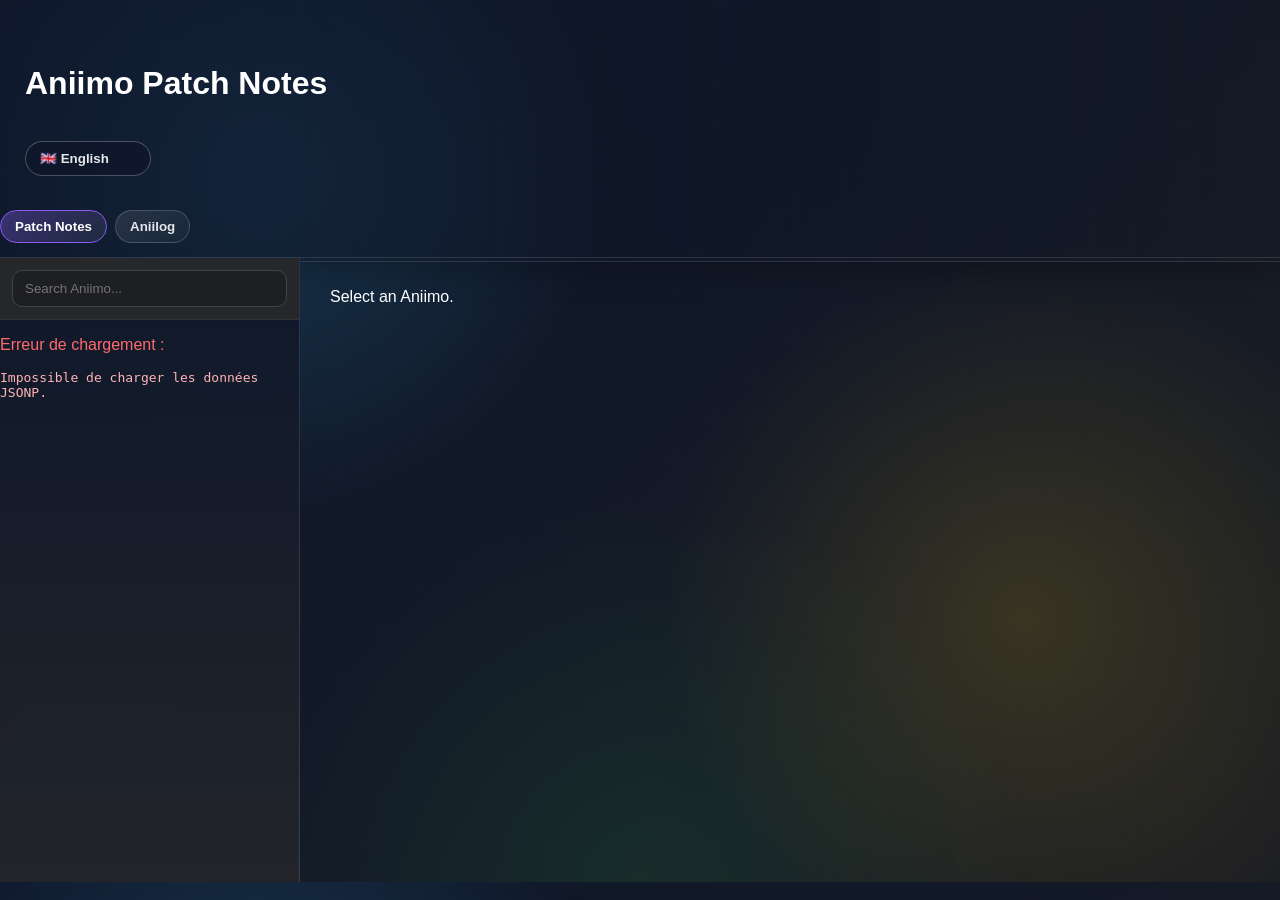
==== index.html @ 2355d452 "Update index.html" ====
<!DOCTYPE html>
<html lang="fr">

<head>
  <meta charset="UTF-8">
  <meta name="viewport" content="width=device-width, initial-scale=1.0">

  <title>[FANMADE] Aniimo Patch Notes</title>

  <link rel="stylesheet" href="style.css">
</head>

<body>

<div class="topbar">

<h1 id="pageTitle">Aniimo Patch Notes</h1>

  <select id="languageSelect">
    <option value="en">🇬🇧 English</option>
    <option value="fr">🇫🇷 Français</option>
  </select>

</div>
<div class="viewSwitch">
<button id="patchViewButton" class="active" onclick="switchView('patch')">
    Patch Notes
</button>

<button id="aniilogViewButton" onclick="switchView('aniilog')">
    Aniilog
</button>
</div>
<main>

    <aside id="sidebar">

    <div class="searchBox">
        <input id="searchInput" type="text" placeholder="Search Aniimo...">
    </div>

    <div id="aniimoList">
        Loading...
    </div>

</aside>

<section id="content">
    <span id="defaultMessage">Select an Aniimo.</span>
</section>

</main>
<div id="aniilogModal" class="aniilogModal hidden">

    <div class="aniilogOverlay"></div>

    <div class="aniilogModalContent">
    </div>

</div>
<script src="typeIcons.js?v=2"></script>
<script src="roleIcons.js?v=2"></script>
<script src="lang.js?v=2"></script>
<script src="script.js?v=2"></script>

</body>
</html>
---- style.css ----
*{
    box-sizing:border-box;
}

body{
    margin:0;
    color:white;
    font-family:Arial, sans-serif;

    background:
        radial-gradient(circle at 20% 20%, rgba(56,189,248,.18), transparent 28%),
        radial-gradient(circle at 80% 70%, rgba(250,204,21,.14), transparent 30%),
        radial-gradient(circle at 50% 100%, rgba(34,197,94,.10), transparent 35%),
        linear-gradient(135deg, #0f172a, #111827 45%, #1e1f22);
}

body::before{
    content:"";
    position:fixed;
    inset:0;
    pointer-events:none;
    opacity:.22;
    background-image:
        linear-gradient(rgba(255,255,255,.035) 1px, transparent 1px),
        linear-gradient(90deg, rgba(255,255,255,.035) 1px, transparent 1px);
    background-size:42px 42px;
}

main{
    display:flex;
    height:calc(100vh - 276px);
}

#sidebar{
    width:300px;
    overflow-y:auto;
    border-right:1px solid rgba(255,255,255,.12);
    background:linear-gradient(180deg, rgba(15,23,42,.92), rgba(37,39,43,.86));
    backdrop-filter:blur(10px);
}

#content{

    flex:1;
    padding:30px;
    overflow-y:auto;
    overflow-x:visible;
}

.aniimoButton{
    padding:15px;
    cursor:pointer;
    border-bottom:1px solid #333;
    transition:.2s;
}

.aniimoButton:hover{
    background:#3b82f6;
}

.aniimoButton.active{
    background:#3b82f6;
    border-left:4px solid #facc15;
    font-weight:bold;
}

.searchBox{
    padding:12px;
    border-bottom:1px solid #333;
    background:#25272b;
    position:sticky;
    top:0;
    z-index:2;
}

#searchInput{
    width:100%;
    padding:10px 12px;
    border-radius:10px;
    border:1px solid #444;
    background:#1e1f22;
    color:white;
    outline:none;
}

#searchInput:focus{
    border-color:#3b82f6;
}

.aniimoCard{
      overflow:visible;
    width:100%;
    max-width:1500px;
    animation:slideFadeIn .22s ease both;
    --accent:#3b82f6;
      position:relative;

}

.infoCard{
    overflow:hidden;
}

.infoCard > .patchCard,
.infoCard > .infoCardItem{
    width:100%;
}

.entityGrid{
    display:grid;
    grid-template-columns:repeat(auto-fit, minmax(360px, 520px));
    gap:18px;
    align-items:start;
}

.entityGrid .patchCard,
.entityGrid .infoCardItem{
    width:100%;
    margin-top:0;
}

@media (max-width:760px){
    .entityGrid{
        grid-template-columns:1fr;
    }
}

@media (max-width:700px){
    .infoCard:has(.patchCard){
        grid-template-columns:1fr;
    }

    .heroCard{
        flex-direction:column;
    }

    .loadoutDetails{
        width:100%;
    }
}

@keyframes slideFadeIn{
    from{
        opacity:0;
        transform:translateX(18px);
    }

    to{
        opacity:1;
        transform:translateX(0);
    }
}

/* Couleurs d’accent selon le type principal */
.accent-fire{ --accent:#ff7849; }
.accent-water{ --accent:#57a9ff; }
.accent-grass{ --accent:#66d67b; }
.accent-ice{ --accent:#8de9ff; }
.accent-light{ --accent:#ffd93d; }
.accent-dark{ --accent:#a96cff; }
.accent-lightning{ --accent:#ffe680; }
.accent-wind{ --accent:#7fffd4; }
.accent-earth{ --accent:#c9b27b; }
.accent-ground{ --accent:#c9b27b; }

.heroCard{
    position:relative;
    z-index:10;
    overflow:visible;
    display:flex;
    gap:25px;
    border:1px solid var(--accent);
    border-radius:18px;
    padding:25px;
    margin-bottom:20px;
    transition:.25s;
    align-items:stretch;
    justify-content:space-between;

    background:
        linear-gradient(
            135deg,
            color-mix(in srgb, var(--accent) 10%, transparent),
            transparent 45%
        ),
        #2d2f34;

    box-shadow:0 0 22px color-mix(in srgb, var(--accent) 20%, transparent);
}
.heroCard h2{
    font-family:"Outfit", sans-serif;
    font-size:42px;
    font-weight:700;
    margin:0;
    letter-spacing:-0.5px;
}
.portraitPlaceholder{
    width:200px;
    height:200px;
    border-radius:18px;
    background:#1e1f22;
    border:1px dashed #666;
    display:flex;
    align-items:center;
    justify-content:center;
    color:#aaa;
}

.portraitBox{
    width:150px;
    height:150px;
    border-radius:18px;
    background:#1e1f22;
    border:1px solid #444;
    display:flex;
    align-items:center;
    justify-content:center;
    overflow:hidden;
    flex-shrink:0;
}

.portraitBox img{
    width:100%;
    height:100%;
    object-fit:contain;
    object-position:center;
    display:block;
    padding:8px;
}

.subtitle{
    color:#aaa;
}

.infoCard{
    position:relative;
    z-index:1;
    background:#25272b;
    border:1px solid #3a3d44;
    border-radius:16px;
    padding:20px;
    margin-bottom:18px;
}

.infoCard h3{
    font-family:"Outfit", sans-serif;
    color:white;
    padding-left:18px;
    position:relative;
    font-size:26px;
    font-weight:600;
    letter-spacing:.4px;
    text-shadow:0 0 10px color-mix(in srgb, var(--accent) 45%, transparent);
}

.infoCard h3::before{
    content:"";
    position:absolute;
    left:0;
    top:50%;
    transform:translateY(-50%);
    width:4px;
    height:22px;
    border-radius:999px;
    background:var(--accent);
    box-shadow:0 0 10px var(--accent);
}

.statsGrid{
    display:grid;
    grid-template-columns:repeat(auto-fit, minmax(130px, 1fr));
    gap:12px;
}

.statBox{
    position:relative;
    background:#1e1f22;
    border:1px solid #3a3d44;
    border-radius:12px;
    padding:14px;

    display:flex;
    flex-direction:column;
    align-items:center;
    text-align:center;
}

.statBox.buff{
    border-color:#4ade80;
}

.statBox.nerf{
    border-color:#f87171;
}

.statLabel{
    display:block;
    color:#aaa;
    font-size:12px;
    margin-bottom:6px;
}

.statValue{
    font-weight:bold;
}

.statBadge{
    position:absolute;
    top:10px;
    right:10px;
    font-size:12px;
    padding:3px 7px;
    border-radius:999px;
    background:#2b2d31;
    color:white;
}

.statBox.buff .statBadge{
    color:#4ade80;
}

.statBox.nerf .statBadge{
    color:#f87171;
}

.statCompare{
    display:flex;
    flex-direction:row;
    align-items:center;
    justify-content:center;
    gap:8px;
    font-weight:bold;
}

.oldValue{
    color:#60a5fa;
}

.statArrow{
    color:#aaa;
    font-size:14px;
}

.newValue{
    color:#fb923c;
}

.singleStatValue{
    display:block;
    font-weight:bold;
    margin-top:6px;
}

.textBlock{
    background:#1e1f22;
    border:1px solid #333;
    border-radius:12px;
    padding:14px;
    margin-top:12px;
}

.textBlock h4{
    margin:0 0 8px 0;
    color:#9cc7ff;
}

.textBlock p{
    margin:0;
    line-height:1.4;
    white-space:pre-line;
}

.oldBlock{
    border-left:4px solid #64748b;
    opacity:.82;
}

.oldBlock h4{
    color:#94a3b8;
}

.newBlock{
    border:2px solid #facc15;
    background:linear-gradient(
        90deg,
        rgba(250,204,21,.12),
        #1e1f22
    );
    box-shadow:0 0 18px rgba(250,204,21,.08);
}

.newBlock h4{
    color:#facc15;
}

.summaryGrid{
    display:flex;
    flex-wrap:wrap;
    gap:10px;
}

.summaryItem{
    background:#1e1f22;
    border:1px solid #3a3d44;
    border-radius:999px;
    padding:8px 12px;
    font-weight:bold;
}

.summaryItem.buff{
    border-color:#22c55e;
    color:#86efac;
}

.summaryItem.nerf{
    border-color:#ef4444;
    color:#fca5a5;
}

.summaryItem.new{
    border-color:#facc15;
    color:#fde047;
}

.summaryItem.role{
    border-color:#3b82f6;
    color:#93c5fd;
}

.summaryItem.type{
    border-color:#a855f7;
    color:#d8b4fe;
}

.summaryItem.form{
    border-color:#fb923c;
    color:#fdba74;
}

.summaryItem.prismana{
    border-color:#06b6d4;
    color:#67e8f9;
}

.summaryItem.spell{
    border-color:#38bdf8;
    color:#7dd3fc;
}

.summaryItem.ultimate{
    border-color:#f97316;
    color:#fdba74;
}

.typeBadges,
.roleBadges{
    display:inline-flex;
    gap:6px;
    margin-left:8px;
    vertical-align:middle;
}

.typeBadge,
.roleBadge{
    display:inline-flex;
    align-items:center;
    gap:5px;
    font-size:13px;
    padding:4px 9px;
    border-radius:999px;
    background:#1e1f22;
    border:1px solid #666;
    color:#ddd;
    transition:.2s;
}

.typeBadge:hover,
.roleBadge:hover{
    transform:translateY(-2px);
    box-shadow:0 0 10px rgba(255,255,255,.2);
}

.typeBadge img,
.roleBadge img{
    width:18px;
    height:18px;
    object-fit:contain;
}

.type-fire{
    border-color:#ef4444;
    color:#fca5a5;
}

.type-water{
    border-color:#38bdf8;
    color:#7dd3fc;
}

.type-grass{
    border-color:#22c55e;
    color:#86efac;
}

.type-ice{
    border-color:#67e8f9;
    color:#a5f3fc;
}

.type-light{
        border-color:#f59e0b;
    color:#fcd34d;
}

.type-dark{
    border-color:#a855f7;
    color:#d8b4fe;
}

.type-lightning{
    border-color:#facc15;
    color:#fde047;
}

.type-wind{
    border-color:#2dd4bf;
    color:#99f6e4;
}

.type-earth{
    border-color:#c9b27b;
    color:#fde68a;
}

.role-dps{
    border-color:#ef4444;
    color:#fca5a5;
}

.role-break{
    border-color:#38bdf8;
    color:#7dd3fc;
}

.role-support{
    border-color:#22c55e;
    color:#86efac;
}

.role-heal{
    border-color:#a855f7;
    color:#d8b4fe;
}

.role-regen{
    border-color:#a855f7;
    color:#d8b4fe;
}
.patchChanges{
    display:grid;
    grid-template-columns:repeat(auto-fit, minmax(180px, 1fr));
    gap:12px;
    margin-top:12px;
}

.changeCard{
    background:rgba(255,255,255,.04);
    border:1px solid rgba(255,255,255,.1);
    border-radius:12px;
    padding:12px;
}

.changeLabel{
    font-size:.8rem;
    opacity:.75;
    margin-bottom:8px;
}

.changeValues{
    display:flex;
    align-items:center;
    gap:8px;
    font-weight:700;
}

.descriptionCompare{
    display:grid;
    grid-template-columns:1fr 1fr;
    gap:14px;
    margin-top:14px;
}

.descriptionCard{
    background:rgba(255,255,255,.04);
    border:1px solid rgba(255,255,255,.1);
    border-radius:12px;
    padding:14px;
}

.descriptionCard h5{
    margin:0 0 8px;
    font-size:.8rem;
    text-transform:uppercase;
    opacity:.65;
    letter-spacing:.04em;
}

.descriptionCard p{
    margin:0;
    line-height:1.45;
}

.oldDescription{
    border-color:rgba(148,163,184,.45);
}

.newDescription{
    border-color:rgba(96,165,250,.5);
}
.changeCard.buff{
    border-color:rgba(74,222,128,.65);
    background:linear-gradient(135deg, rgba(74,222,128,.12), rgba(255,255,255,.03));
}

.changeCard.nerf{
    border-color:rgba(248,113,113,.65);
    background:linear-gradient(135deg, rgba(248,113,113,.12), rgba(255,255,255,.03));
}

.changeCard.neutral{
    border-color:rgba(96,165,250,.65);
    background:linear-gradient(135deg, rgba(96,165,250,.12), rgba(255,255,255,.03));
}

.changeCard.buff .newValue{
    color:#4ade80;
}

.changeCard.nerf .newValue{
    color:#fb7185;
}

.changeCard.neutral .newValue{
    color:#60a5fa;
}

.changeCard.buff .changeLabel::before{
    content:"▲ ";
    color:#4ade80;
}

.changeCard.nerf .changeLabel::before{
    content:"▼ ";
    color:#fb7185;
}

.changeCard.neutral .changeLabel::before{
    content:"◆ ";
    color:#60a5fa;
}
    .patchCard:hover{

    transform:translateY(-3px);

}
.patchCard.oldBlock:hover{

    box-shadow:
        0 0 20px rgba(239,68,68,.22);

}

.patchCard.modifiedBlock:hover{

    box-shadow:
        0 0 20px rgba(59,130,246,.22);

}

.patchCard.newBlock:hover{

    box-shadow:
        0 0 20px rgba(34,197,94,.22);

}
.patchCard.oldBlock .patchTitle{

    color:#ffb4b4;

}

.patchCard.modifiedBlock .patchTitle{

    color:#8ec5ff;

}

.patchCard.newBlock .patchTitle{

    color:#8df0ae;

}
.patchBadge{

    font-size:.78rem;
    font-weight:800;
    letter-spacing:.08em;
    text-transform:uppercase;

    padding:7px 13px;
    border-radius:999px;

    box-shadow:0 0 14px rgba(0,0,0,.25);
}
.patchBadge.oldBlock{

    background:rgba(239,68,68,.24);
    color:#fca5a5;
    border:1px solid rgba(252,165,165,.45);

}

.patchBadge.modifiedBlock{
    background:rgba(59,130,246,.24);
    color:#93c5fd;
    border:1px solid rgba(147,197,253,.45);

}

.patchBadge.newBlock{

    background:rgba(34,197,94,.24);
    color:#86efac;
    border:1px solid rgba(134,239,172,.45);

}

.patchCard{
    background:#26282d;
    border:1px solid rgba(255,255,255,.08);
    border-radius:18px;
    padding:18px;
    margin-top:18px;
    transition:.25s;
}

.patchHeader{
    display:flex;
    justify-content:space-between;
    align-items:center;
    gap:12px;
    margin-bottom:12px;
}

.patchTitle{
    display:flex;
    align-items:center;
    gap:12px;

    font-size:1.28rem;
    font-weight:800;
    color:#ffffff;
    text-shadow:0 0 12px rgba(255,255,255,.16);
}

.patchBadge{
    font-size:.72rem;
    text-transform:uppercase;
    letter-spacing:.06em;
    padding:5px 9px;
    border-radius:999px;
    background:rgba(255,255,255,.08);
}

.patchBadge.modifiedBlock{
    color:#60a5fa;
}

.patchBadge.newBlock{
    color:#4ade80;
}

.patchBadge.oldBlock{
    color:#fb7185;
}

.patchCard.oldBlock{

    background:
        linear-gradient(
            135deg,
            rgba(239,68,68,.12),
            rgba(239,68,68,.04)
        );

    border-color:rgba(239,68,68,.45);

}

.patchCard.modifiedBlock{

    background:
        linear-gradient(
            135deg,
            rgba(59,130,246,.12),
            rgba(59,130,246,.04)
        );

    border-color:rgba(59,130,246,.45);

}

.patchCard.newBlock{

    background:
        linear-gradient(
            135deg,
            rgba(34,197,94,.12),
            rgba(34,197,94,.04)
        );

    border-color:rgba(34,197,94,.45);

}

.patchBody p{
    margin:0;
    line-height:1.45;
}
.patchTitle{
    display:flex;
    align-items:center;
    gap:10px;
}

.entityIcon{
    width:38px;
    height:38px;
    object-fit:contain;
    flex-shrink:0;

    filter:drop-shadow(0 0 8px rgba(255,255,255,.18));
}
.patchChanges{
    margin-top:18px;
    margin-bottom:14px;
}

.changeCard{
    padding:14px;
    border-radius:14px;
}

.changeLabel{
    font-size:.85rem;
    font-weight:700;
    opacity:1;
}

.changeValues{
    margin-top:6px;
    font-size:1.08rem;
}

.changeCard.buff{
    background:linear-gradient(135deg, rgba(34,197,94,.18), rgba(34,197,94,.04));
    box-shadow:inset 0 0 18px rgba(34,197,94,.08);
}

.changeCard.nerf{
    background:linear-gradient(135deg, rgba(239,68,68,.18), rgba(239,68,68,.04));
    box-shadow:inset 0 0 18px rgba(239,68,68,.08);
}

.changeCard.neutral{
    background:linear-gradient(135deg, rgba(59,130,246,.18), rgba(59,130,246,.04));
    box-shadow:inset 0 0 18px rgba(59,130,246,.08);
}
.descriptionCompare{
    margin-top:18px;
}

.descriptionCard{
    opacity:.82;
    background:rgba(255,255,255,.025);
}

.descriptionCard h5{
    color:#cbd5e1;
    opacity:.65;
}

.descriptionCard p{
    color:#d1d5db;
    font-size:.95rem;
}
.removedDescription{
    color:#a5adb8;
    opacity:.78;
    line-height:1.55;
}
.oldBlock{
    opacity:.88;
}

.oldBlock .patchTitle{
    color:#d6d9df;
}

.oldBlock .entityIcon{
    filter:grayscale(100%) brightness(.9);
}

.oldBlock .removedDescription{
    color:#a3acb7;
}

.loadoutPreview{
    display:flex;
    align-items:center;
    gap:10px;
    margin-top:14px;
    flex-wrap:wrap;
    font-size:13px;
    font-weight:400;
}

.loadoutGroup{
    display:flex;
    align-items:center;
    gap:8px;
}

.loadoutSeparator{
    width:1px;
    height:34px;
    background:rgba(255,255,255,.18);
}

.loadoutIcon{
    position:relative;
    width:42px;
    height:42px;
    border-radius:10px;
    background:#111827;
    border:1px solid rgba(255,255,255,.18);
    display:flex;
    align-items:center;
    justify-content:center;
    cursor:help;
    flex-shrink:0;
}

.loadoutIcon img{
    width:34px;
    height:34px;
    object-fit:contain;
    display:block;
}

.loadoutIcon:hover{
    transform:translateY(-2px);
    box-shadow:0 0 14px rgba(255,255,255,.18);
}

.heroMain{
    display:flex;
    align-items:center;
    gap:25px;
    min-width:0;
}

.loadoutDetails{
    width:330px;
    min-height:150px;
    padding:16px;
    border-radius:16px;
    background:#111827;
    border:1px solid rgba(255,255,255,.16);
    box-shadow:inset 0 0 18px rgba(255,255,255,.04);
    font-size:13px;
    line-height:1.45;
}
.loadoutDetailsEmpty{
    color:#94a3b8;
    font-style:italic;
}

.loadoutDetails p{
    margin:10px 0 0;
    color:#d1d5db;
}

.formTabs{
    display:flex;
    gap:8px;
    margin:12px 0 18px;
    flex-wrap:wrap;
}

.formTabs button{
    font-family:"Outfit", sans-serif;
    font-weight:600;
    color:#e5e7eb;

    background:linear-gradient(135deg, rgba(255,255,255,.10), rgba(255,255,255,.03));
    border:1px solid rgba(255,255,255,.18);
    border-radius:999px;

    padding:8px 14px;
    cursor:pointer;
    transition:.2s;
}

.formTabs button:hover,
#languageSelect:hover{
    transform:translateY(-2px);
    border-color:var(--accent);
    box-shadow:0 0 14px color-mix(in srgb, var(--accent) 35%, transparent);
}

.formTabs button.active{
    color:white;
    border-color:var(--accent);
    background:linear-gradient(
        135deg,
        color-mix(in srgb, var(--accent) 30%, transparent),
        rgba(255,255,255,.06)
    );
    box-shadow:0 0 18px color-mix(in srgb, var(--accent) 35%, transparent);
}

#languageSelect{
    background-color:#111827;
}
.effectTags{
    display:flex;
    flex-wrap:wrap;
    gap:6px;
    margin:8px 0 10px;
}

.effectTag{
    display:inline-flex;
    align-items:center;
    gap:5px;

    font-size:12px;
    font-weight:700;
    padding:4px 8px;
    border-radius:999px;

    background:rgba(255,255,255,.06);
    border:1px solid rgba(255,255,255,.14);
    color:#e5e7eb;
}

.effectTagIcon{
    font-size:13px;
}

.effectTag-bonus{
    border-color:rgba(74,222,128,.55);
    color:#86efac;
}

.effectTag-malus{
    border-color:rgba(248,113,113,.55);
    color:#fca5a5;
}

.effectTag-heal{
    border-color:rgba(34,197,94,.55);
    color:#bbf7d0;
}

.effectTag-shield{
    border-color:rgba(96,165,250,.55);
    color:#bfdbfe;
}

.effectTag-control{
    border-color:rgba(168,85,247,.55);
    color:#e9d5ff;
}

.effectTag-regen_ep{
    border-color:rgba(250,204,21,.55);
    color:#fef08a;
}

.viewSwitch{
    display:flex;
    gap:8px;
    align-items:center;

    margin-top:-52px;
    padding:0 0 14px;
    background:transparent;
    border-bottom:1px solid rgba(255,255,255,.12);

    position:relative;
    z-index:3;
}

.viewSwitch button{
    font-family:"Outfit", sans-serif;
    font-weight:700;
    color:#e5e7eb;
    background:linear-gradient(135deg, rgba(255,255,255,.10), rgba(255,255,255,.03));
    border:1px solid rgba(255,255,255,.18);
    border-radius:999px;
    padding:8px 14px;
    cursor:pointer;
    transition:.2s;
}

.viewSwitch button:hover{
    transform:translateY(-2px);
    border-color:#8b5cf6;
    box-shadow:0 0 14px rgba(139,92,246,.35);
}

.viewSwitch button.active{
    color:white;
    border-color:#8b5cf6;
    background:linear-gradient(135deg, rgba(139,92,246,.35), rgba(255,255,255,.06));
}
.aniilogGrid{
    display:grid;
    grid-template-columns:repeat(auto-fill, minmax(220px, 1fr));
    gap:18px;
    margin-top:20px;
}

.aniilogCard{
    background:#1e1f22;
    border:1px solid rgba(255,255,255,.12);
    border-radius:18px;
    padding:18px;
    cursor:pointer;
    transition:.2s;
    min-height:300px;
}

.aniilogPortrait{
    height:170px;
    background:#111827;
    border-radius:14px;
    display:flex;
    align-items:center;
    justify-content:center;
    margin-bottom:14px;
    overflow:hidden;
}

.aniilogPortrait img{
    width:100%;
    height:100%;
    object-fit:contain;
    padding:10px;
}

.aniilogMeta{
    display:flex;
    flex-wrap:wrap;
    gap:7px;
    justify-content:center;
    align-items:center;
}

.aniilogMeta .typeBadges,
.aniilogMeta .roleBadges{
    margin-left:0;
    display:flex;
    flex-wrap:wrap;
    gap:6px;
}

.aniilogFilters{
    margin:18px 0 22px;
    padding:16px;
    border-radius:18px;
    background:rgba(17,24,39,.55);
    border:1px solid rgba(255,255,255,.12);
}

.aniilogFilterHeader{
    margin-bottom:14px;
}

.aniilogFilterGroup{
    margin-top:14px;
}

.aniilogFilterTitle{
    font-family:"Outfit", sans-serif;
    font-weight:700;
    margin-bottom:8px;
    color:#e5e7eb;
}

.aniilogFilterButtons{
    display:flex;
    flex-wrap:wrap;
    gap:8px;
}

.aniilogFilterButton,
.aniilogFilterReset{
    font-family:"Outfit", sans-serif;
    font-weight:700;
    color:#e5e7eb;
    background:linear-gradient(135deg, rgba(255,255,255,.10), rgba(255,255,255,.03));
    border:1px solid rgba(255,255,255,.18);
    border-radius:999px;
    padding:7px 12px;
    cursor:pointer;
    transition:.2s;
}

.aniilogFilterButton:hover,
.aniilogFilterReset:hover{
    transform:translateY(-2px);
    border-color:#8b5cf6;
    box-shadow:0 0 14px rgba(139,92,246,.35);
}

.aniilogFilterButton.active{
    color:white;
    border-color:#8b5cf6;
    background:linear-gradient(135deg, rgba(139,92,246,.35), rgba(255,255,255,.06));
}
.topbar{
    position:relative;
    z-index:2;
    overflow:hidden;

    min-height:262px;
    padding:42px 25px 84px;

    display:flex;
    flex-direction:column;
    justify-content:center;
    align-items:flex-start;
    gap:18px;

    background:
        linear-gradient(90deg, rgba(15,23,42,.62), rgba(17,24,39,.32)),
        url("https://drive.google.com/thumbnail?id=1Iw_8spc_5hsAVtveJaHa4sZqRWjgNpF9&sz=w1600");

    background-size:cover;
    background-position:center 55%;
    border-bottom:1px solid rgba(255,255,255,.12);
    box-shadow:0 8px 30px rgba(0,0,0,.25);
}

.topbar > *{
    position:relative;
    z-index:2;
}

.viewSwitch,
#sidebar,
#content{
    position:relative;
    z-index:2;
}

body::before,
body::after,
main::before,
main::after{
    pointer-events:none;
}

.aniilogFiltersPanel{
    margin:18px 0 22px;
    border-radius:18px;
    background:rgba(17,24,39,.55);
    border:1px solid rgba(255,255,255,.12);
    overflow:hidden;
}

.aniilogFiltersPanel summary{
    list-style:none;
    cursor:pointer;
    padding:14px 16px;
    font-family:"Outfit", sans-serif;
    font-weight:700;
    display:flex;
    justify-content:space-between;
    align-items:center;
}

.aniilogFiltersPanel summary::-webkit-details-marker{
    display:none;
}

.filterCount{
    min-width:26px;
    height:26px;
    border-radius:999px;
    display:inline-flex;
    align-items:center;
    justify-content:center;
    background:rgba(139,92,246,.35);
    border:1px solid rgba(167,139,250,.65);
}

.aniilogFilters{
    margin:0;
    border:0;
    border-top:1px solid rgba(255,255,255,.10);
    border-radius:0;
    background:transparent;
}

.aniilogHero{
    display:flex;
    justify-content:space-between;
    align-items:center;
    gap:20px;
    margin:-4px -4px 20px;
    padding:22px;
    border-radius:22px;

    background:
        radial-gradient(circle at 15% 20%, rgba(96,165,250,.30), transparent 28%),
        radial-gradient(circle at 80% 30%, rgba(250,204,21,.22), transparent 26%),
        radial-gradient(circle at 50% 100%, rgba(34,197,94,.18), transparent 35%),
        linear-gradient(135deg, rgba(59,130,246,.22), rgba(139,92,246,.18));
    border:1px solid rgba(255,255,255,.16);
    box-shadow:0 18px 40px rgba(0,0,0,.22);
}

.aniilogHero h3{
    margin:0 0 8px;
    padding:0;
    font-size:34px;
}

.aniilogHero h3::before{
    display:none;
}

.aniilogHero p{
    margin:0;
    color:#dbeafe;
}

.aniilogHeroBadge{
    flex-shrink:0;
    padding:10px 16px;
    border-radius:999px;
    font-family:"Outfit", sans-serif;
    font-weight:800;
    background:rgba(15,23,42,.55);
    border:1px solid rgba(255,255,255,.18);
}

.aniilogCard{
    position:relative;
    overflow:visible;
    background:
        radial-gradient(circle at 50% 0%, rgba(255,255,255,.10), transparent 35%),
        linear-gradient(180deg, rgba(30,41,59,.95), rgba(15,23,42,.95));
}

.aniilogCard::before{
    content:"";
    position:absolute;
    inset:0;
    opacity:.16;
    background:
        radial-gradient(circle at 25% 20%, rgba(96,165,250,.8), transparent 22%),
        radial-gradient(circle at 75% 85%, rgba(250,204,21,.7), transparent 20%);
    pointer-events:none;
}

.aniilogCard > *{
    position:relative;
    z-index:1;
}

.aniilogCard:hover{
    transform:translateY(-4px);
    border-color:rgba(147,197,253,.55);
    box-shadow:0 18px 35px rgba(0,0,0,.28);
}

.aniilogName{
   text-align:center;
    font-family:"Outfit", sans-serif;
    font-weight:800;
    font-size:20px;
    margin-bottom:8px;
}

.aniilogTypeBar{
    height:6px;
    width:100%;
}

.type-fire{
    --type:#ff6b35;
}

.type-fire .aniilogTypeBar{
    background:linear-gradient(90deg,#ff8844,#ff5e3a);
}

.type-fire:hover{
    box-shadow:
        0 0 0 1px rgba(255,120,70,.4),
        0 0 30px rgba(255,120,70,.35);
}

.type-water{
    --type:#49a8ff;
}

.type-water .aniilogTypeBar{
    background:linear-gradient(90deg,#6bc6ff,#3c8dff);
}

.type-water:hover{
    box-shadow:
        0 0 0 1px rgba(90,170,255,.4),
        0 0 30px rgba(90,170,255,.35);
}

.type-earth{
    --type:#b6864b;
}

.type-earth .aniilogTypeBar{
    background:linear-gradient(90deg,#c79b58,#8f6536);
}

.type-earth:hover{
    box-shadow:
        0 0 0 1px rgba(184,138,82,.45),
        0 0 30px rgba(184,138,82,.35);
}

.type-grass{
    --type:#55d66a;
}

.type-grass .aniilogTypeBar{
    background:linear-gradient(90deg,#71ef86,#36b857);
}

.type-grass:hover{
    box-shadow:
        0 0 0 1px rgba(90,220,110,.45),
        0 0 30px rgba(90,220,110,.35);
}

.type-wind{
    --type:#7de8ff;
}

.type-wind .aniilogTypeBar{
    background:linear-gradient(90deg,#b8ffff,#6bdfff);
}

.type-wind:hover{
    box-shadow:
        0 0 0 1px rgba(120,240,255,.45),
        0 0 30px rgba(120,240,255,.35);
}

.type-ice{
    --type:#b7f2ff;
}

.type-ice .aniilogTypeBar{
    background:linear-gradient(90deg,#d7fbff,#9be8ff);
}

.type-ice:hover{
    box-shadow:
        0 0 0 1px rgba(190,245,255,.45),
        0 0 30px rgba(190,245,255,.35);
}

.type-lightning{
    --type:#ffe44d;
}

.type-lightning .aniilogTypeBar{
    background:linear-gradient(90deg,#fff176,#ffd93b);
}

.type-lightning:hover{
    box-shadow:
        0 0 0 1px rgba(255,226,90,.45),
        0 0 30px rgba(255,226,90,.35);
}

.type-dark{
    --type:#8f6cff;
}

.type-dark .aniilogTypeBar{
    background:linear-gradient(90deg,#a787ff,#6f52ff);
}

.type-dark:hover{
    box-shadow:
        0 0 0 1px rgba(145,110,255,.45),
        0 0 30px rgba(145,110,255,.35);
}

.type-light{
    --type:#ffe9a6;
}

.type-light .aniilogTypeBar{
    background:linear-gradient(90deg,#fff3c7,#ffd96f);
}

.type-light:hover{
    box-shadow:
        0 0 0 1px rgba(255,233,160,.45),
        0 0 30px rgba(255,233,160,.35);
}

.aniilogMeta .typeBadges,
.aniilogMeta .roleBadges{
    margin-left:0;
    justify-content:center;
}

.aniilogEntityMeta{
    display:flex;
    flex-wrap:wrap;
    gap:8px;
    margin:8px 0 12px;
}

.aniilogEntityMeta span{
    padding:5px 9px;
    border-radius:999px;
    background:rgba(255,255,255,.06);
    border:1px solid rgba(255,255,255,.12);
    color:#dbeafe;
    font-size:12px;
}

.infoCardItem{
    background:
        radial-gradient(circle at 15% 0%, rgba(255,255,255,.08), transparent 30%),
        rgba(15,23,42,.70);
    border:1px solid rgba(255,255,255,.12);
    border-radius:18px;
    padding:18px;
    margin-top:18px;
    transition:.25s;
}

.infoCardItemHeader{
    display:flex;
    align-items:center;
    margin-bottom:12px;
}

.infoCardItemTitle{
    display:flex;
    align-items:center;
    gap:12px;
    font-size:1.28rem;
    font-weight:800;
    color:#e5e7eb;
}

.infoCardItemBody p{
    margin:0;
    line-height:1.45;
}

.infoCardItem:hover{
    transform:translateY(-3px);
    box-shadow:0 16px 30px rgba(0,0,0,.25);
}

.aniilogAdvancedGrid{
    display:grid;
    grid-template-columns:1.4fr .9fr;
    gap:28px;
    align-items:start;
}

.aniilogSortPanel{
    padding-left:24px;
    border-left:1px solid rgba(255,255,255,.12);
}

@media (max-width:900px){
    .aniilogAdvancedGrid{
        grid-template-columns:1fr;
    }

    .aniilogSortPanel{
        padding-left:0;
        border-left:0;
        border-top:1px solid rgba(255,255,255,.12);
        padding-top:18px;
    }
}

.heroBadges{
    display:flex;
    flex-wrap:wrap;
    gap:8px;
    margin-top:8px;
    align-items:center;
}

.heroBadges .typeBadges,
.heroBadges .roleBadges{
    margin-left:0;
}

.info-type-fire{ border-color:rgba(255,120,70,.45); box-shadow:inset 0 0 22px rgba(255,120,70,.08); }
.info-type-water{ border-color:rgba(90,170,255,.45); box-shadow:inset 0 0 22px rgba(90,170,255,.08); }
.info-type-earth{ border-color:rgba(184,138,82,.45); box-shadow:inset 0 0 22px rgba(184,138,82,.08); }
.info-type-grass{ border-color:rgba(90,220,110,.45); box-shadow:inset 0 0 22px rgba(90,220,110,.08); }
.info-type-wind{ border-color:rgba(120,240,255,.45); box-shadow:inset 0 0 22px rgba(120,240,255,.08); }
.info-type-ice{ border-color:rgba(190,245,255,.45); box-shadow:inset 0 0 22px rgba(190,245,255,.08); }
.info-type-lightning{ border-color:rgba(255,226,90,.45); box-shadow:inset 0 0 22px rgba(255,226,90,.08); }
.info-type-dark{ border-color:rgba(145,110,255,.45); box-shadow:inset 0 0 22px rgba(145,110,255,.08); }
.info-type-light{ border-color:rgba(255,233,160,.45); box-shadow:inset 0 0 22px rgba(255,233,160,.08); }


.aniilogModal{
    position:fixed;
    inset:0;
    z-index:9999;
    display:flex;
    justify-content:center;
    align-items:flex-start;
    padding:50px;
}

.hidden{
    display:none !important;
}

.aniilogOverlay{
    position:absolute;
    inset:0;
    background:rgba(0,0,0,.72);
    backdrop-filter:blur(8px);
}

.aniilogModalContent{
    position:relative;
    width:min(1100px,95vw);
    max-height:90vh;
    overflow:auto;
    z-index:1;
    padding-top:18px;
}

.heroCloseButton{
    position:absolute;
    top:-18px;
    right:-18px;
    width:46px;
    height:46px;
    border:1px solid rgba(255,255,255,.22);
    border-radius:50%;
    background:rgba(15,23,42,.82);
    color:#e5e7eb;
    font-size:21px;
    font-weight:800;
    cursor:pointer;
    z-index:30;
    backdrop-filter:blur(10px);
    box-shadow:0 8px 22px rgba(0,0,0,.42);
    transition:background .2s, transform .2s, color .2s, border-color .2s;
}

.heroCloseButton:hover{
    background:rgba(239,68,68,.28);
    border-color:rgba(248,113,113,.65);
    color:#fff;
    transform:scale(1.08);
}

.heroCloseButton:active{
    transform:scale(.95);
}

#languageSelect{
    width:auto;
    align-self:flex-start;
    appearance:none;

    font-family:"Outfit", sans-serif;
    font-weight:700;
    color:#e5e7eb;

    background:rgba(15,23,42,.78);
    border:1px solid rgba(255,255,255,.25);
    border-radius:999px;

    padding:9px 34px 9px 14px;
    cursor:pointer;
    backdrop-filter:blur(8px);
}

.rankCrown{
    position:absolute;
    top:-15px;
    left:-6px;
    width:58px;
    height:50px;
    z-index:10;
    pointer-events:none;

    background-repeat:no-repeat;
    background-position:center;
    background-size:contain;

    filter:
        drop-shadow(0 5px 8px rgba(0,0,0,.55))
        drop-shadow(0 0 8px rgba(255,255,255,.16));
}

.rank-1{
    background-image:url("data:image/svg+xml,%3Csvg viewBox='0 0 120 92' xmlns='http://www.w3.org/2000/svg'%3E%3Cpath d='M16 78 L104 78 L98 32 L76 55 L60 18 L44 55 L22 32 Z' fill='%23facc15' stroke='%23fff3a3' stroke-width='5' stroke-linejoin='round'/%3E%3Ccircle cx='22' cy='32' r='7' fill='%23fff3a3'/%3E%3Ccircle cx='60' cy='18' r='8' fill='%23fff3a3'/%3E%3Ccircle cx='98' cy='32' r='7' fill='%23fff3a3'/%3E%3Cpath d='M24 70 H96' stroke='%23b7791f' stroke-width='8' stroke-linecap='round'/%3E%3C/svg%3E");
}

.rank-2{
    background-image:url("data:image/svg+xml,%3Csvg viewBox='0 0 120 92' xmlns='http://www.w3.org/2000/svg'%3E%3Cpath d='M16 78 L104 78 L98 32 L76 55 L60 18 L44 55 L22 32 Z' fill='%23cbd5e1' stroke='%23ffffff' stroke-width='5' stroke-linejoin='round'/%3E%3Ccircle cx='22' cy='32' r='7' fill='%23ffffff'/%3E%3Ccircle cx='60' cy='18' r='8' fill='%23ffffff'/%3E%3Ccircle cx='98' cy='32' r='7' fill='%23ffffff'/%3E%3Cpath d='M24 70 H96' stroke='%2364748b' stroke-width='8' stroke-linecap='round'/%3E%3C/svg%3E");
}

.rank-3{
    background-image:url("data:image/svg+xml,%3Csvg viewBox='0 0 120 92' xmlns='http://www.w3.org/2000/svg'%3E%3Cpath d='M16 78 L104 78 L98 32 L76 55 L60 18 L44 55 L22 32 Z' fill='%23c87533' stroke='%23ffd0a1' stroke-width='5' stroke-linejoin='round'/%3E%3Ccircle cx='22' cy='32' r='7' fill='%23ffd0a1'/%3E%3Ccircle cx='60' cy='18' r='8' fill='%23ffd0a1'/%3E%3Ccircle cx='98' cy='32' r='7' fill='%23ffd0a1'/%3E%3Cpath d='M24 70 H96' stroke='%237c2d12' stroke-width='8' stroke-linecap='round'/%3E%3C/svg%3E");
}
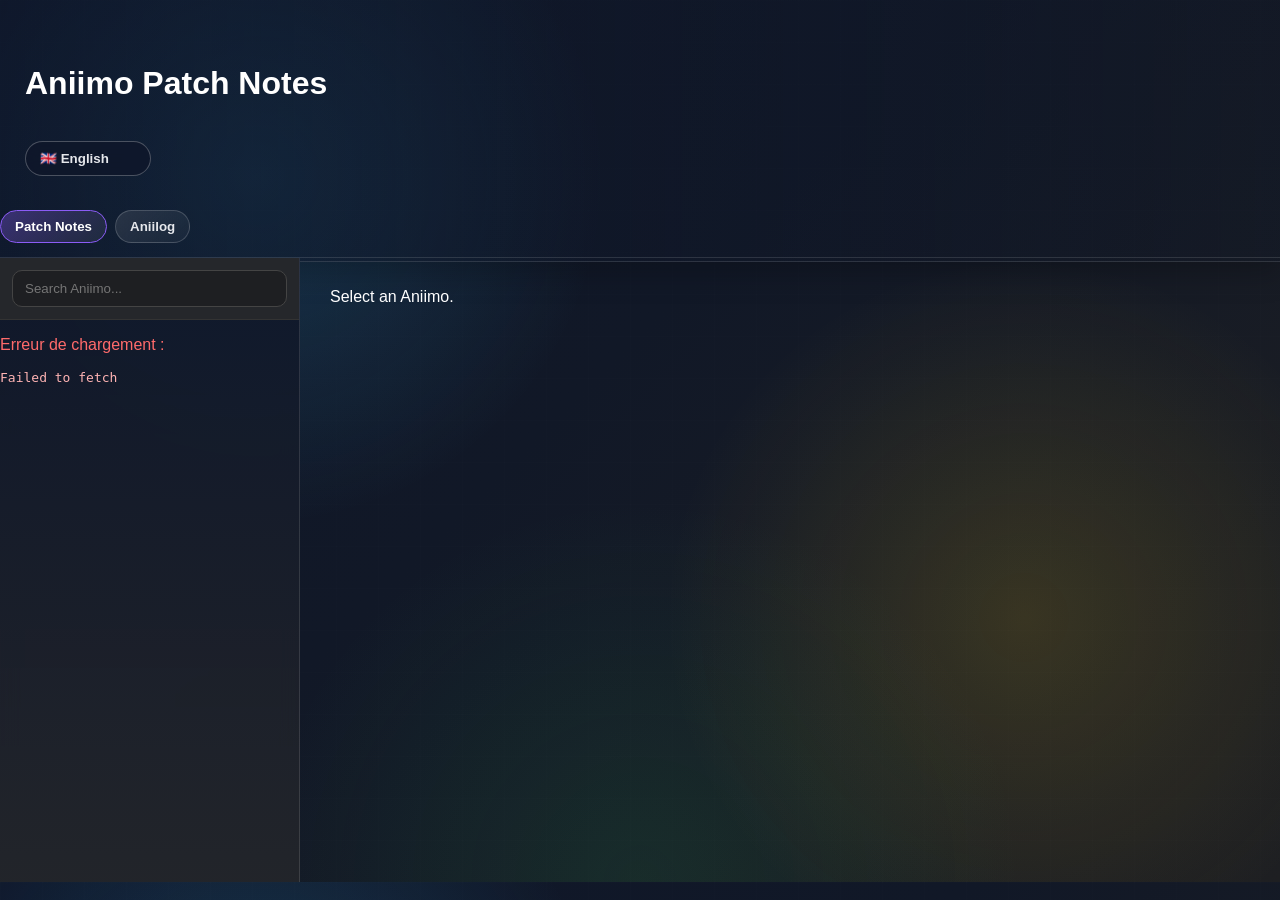
==== commit 67cf0bf9: "Update index.html" ====
--- a/index.html
+++ b/index.html
@@ -61,7 +61,7 @@
 <script src="typeIcons.js?v=2"></script>
 <script src="roleIcons.js?v=2"></script>
 <script src="lang.js?v=2"></script>
-<script src="script.js?v=2"></script>
+<script src="script.js?v=4"></script>
 
 </body>
 </html>
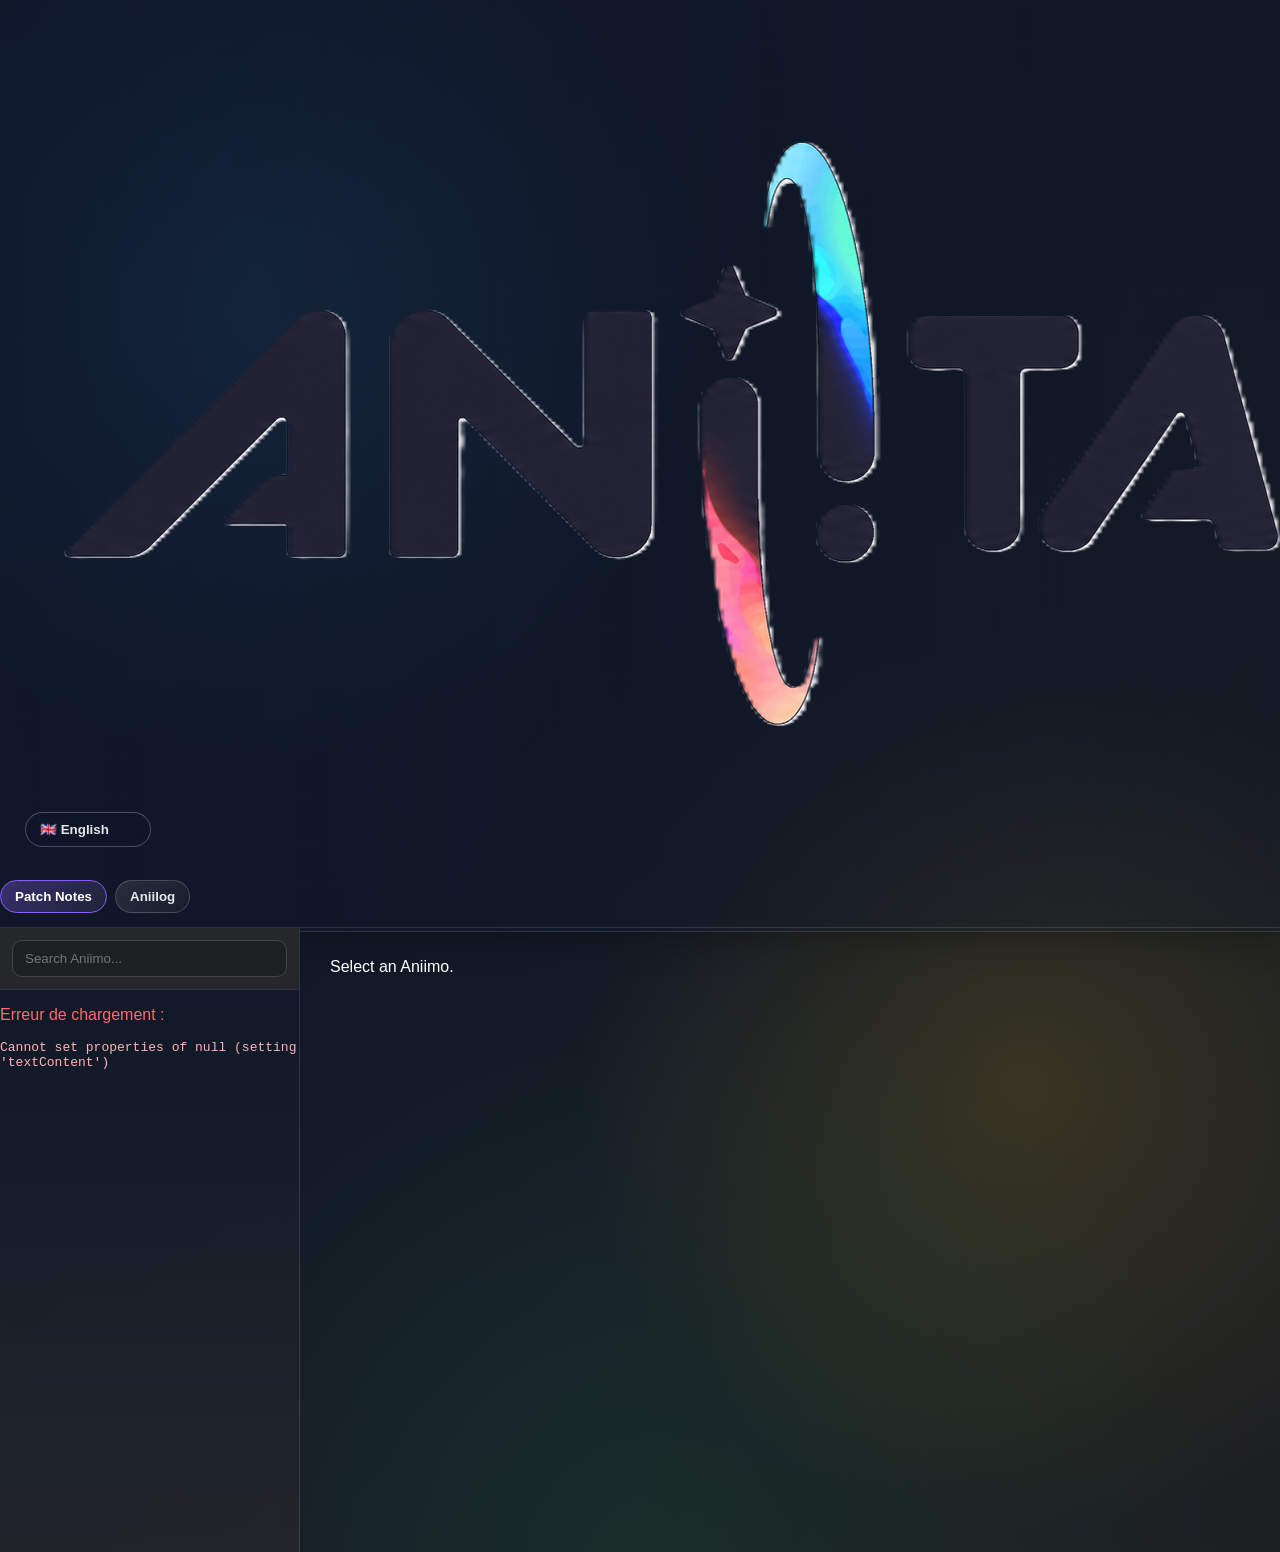
==== commit c9a4f9a7: "Update index.html" ====
--- a/index.html
+++ b/index.html
@@ -5,7 +5,7 @@
   <meta charset="UTF-8">
   <meta name="viewport" content="width=device-width, initial-scale=1.0">
 
-  <title>[FANMADE] Aniimo Patch Notes</title>
+<title>Aniitactics</title>
 
   <link rel="stylesheet" href="style.css">
 </head>
@@ -14,8 +14,10 @@
 
 <div class="topbar">
 
-<h1 id="pageTitle">Aniimo Patch Notes</h1>
-
+<div class="heroLogo">
+    <img src="images/aniitactics.png" alt="Aniitactics">
+</div>
+  
   <select id="languageSelect">
     <option value="en">🇬🇧 English</option>
     <option value="fr">🇫🇷 Français</option>
@@ -61,7 +63,7 @@
 <script src="typeIcons.js?v=2"></script>
 <script src="roleIcons.js?v=2"></script>
 <script src="lang.js?v=2"></script>
-<script src="script.js?v=4"></script>
+<script src="script.js?v=20"></script>
 
 </body>
 </html>
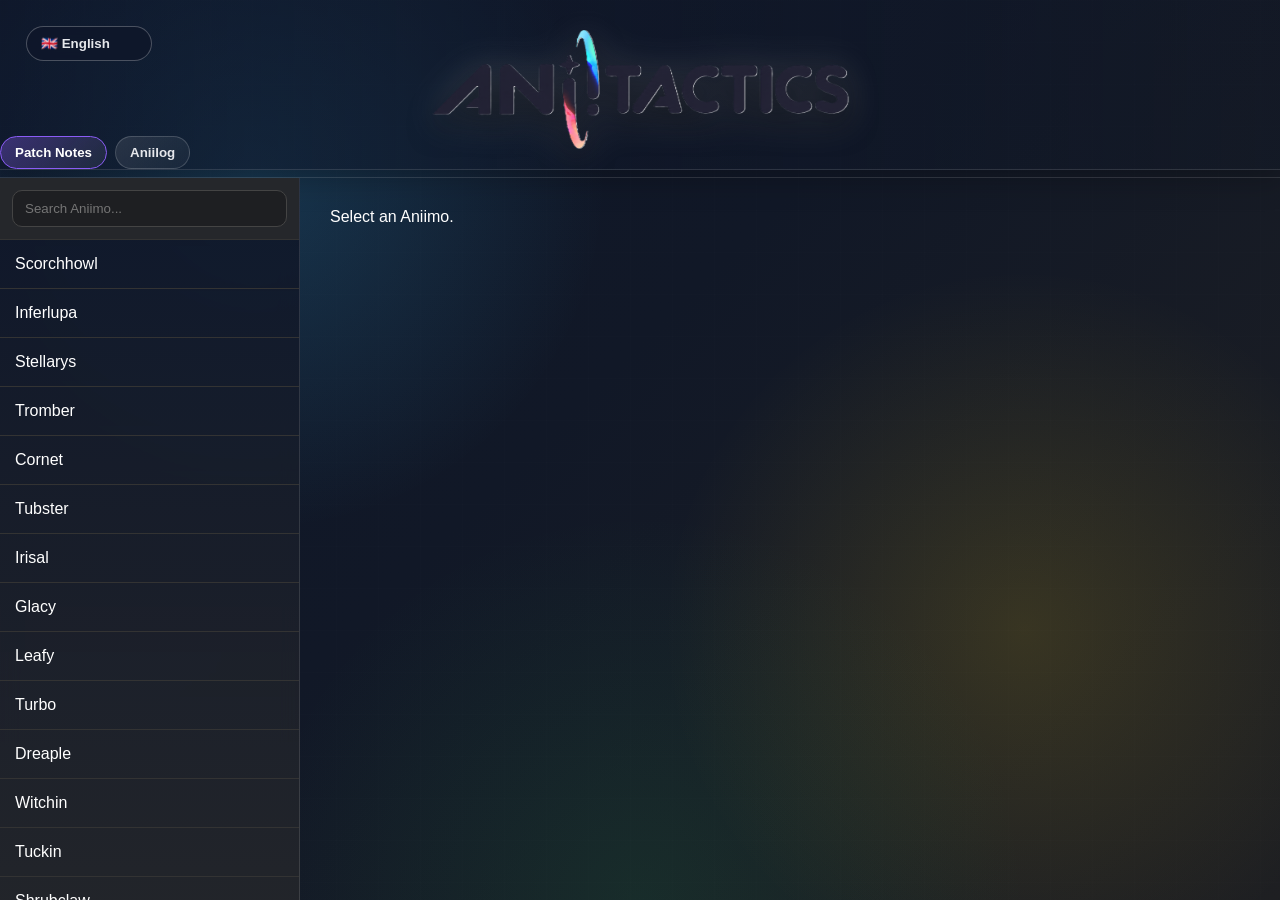
==== commit c418a72e: "Update index.html" ====
--- a/index.html
+++ b/index.html
@@ -63,7 +63,7 @@
 <script src="typeIcons.js?v=2"></script>
 <script src="roleIcons.js?v=2"></script>
 <script src="lang.js?v=2"></script>
-<script src="script.js?v=20"></script>
+<script src="script.js?v=23"></script>
 
 </body>
 </html>
--- a/style.css
+++ b/style.css
@@ -4,6 +4,10 @@
 
 body{
     margin:0;
+    min-height:100vh;
+
+    display:flex;
+    flex-direction:column;
     color:white;
     font-family:Arial, sans-serif;
 
@@ -28,7 +32,28 @@
 
 main{
     display:flex;
-    height:calc(100vh - 276px);
+    flex:1;
+    min-height:0;
+}
+
+.heroLogo{
+    position:absolute;
+     left:50%;
+    top:50%;
+    transform:translate(-50%,-45%);
+    width:auto;
+    margin:0;
+    z-index:5;
+}
+
+.heroLogo img{
+    width:430px;
+    height:auto;
+    max-width:40vw;
+
+    filter:
+        drop-shadow(0 12px 14px rgba(0,0,0,.55))
+        drop-shadow(0 0 18px rgba(255,255,255,.18));
 }
 
 #sidebar{
@@ -1032,6 +1057,9 @@
 
 #languageSelect{
     background-color:#111827;
+    position:absolute;
+    left:26px;
+    top:26px;
 }
 .effectTags{
     display:flex;
@@ -1094,8 +1122,9 @@
     gap:8px;
     align-items:center;
 
-    margin-top:-52px;
-    padding:0 0 14px;
+    margin-top:-34px;
+    padding:0 0 12px;
+    padding-bottom:8px;
     background:transparent;
     border-bottom:1px solid rgba(255,255,255,.12);
 
@@ -1236,13 +1265,13 @@
     z-index:2;
     overflow:hidden;
 
-    min-height:262px;
-    padding:42px 25px 84px;
+    min-height:170px;
+padding:18px 25px 42px;
 
     display:flex;
     flex-direction:column;
     justify-content:center;
-    align-items:flex-start;
+    align-items:center;
     gap:18px;
 
     background:
@@ -1250,7 +1279,7 @@
         url("https://drive.google.com/thumbnail?id=1Iw_8spc_5hsAVtveJaHa4sZqRWjgNpF9&sz=w1600");
 
     background-size:cover;
-    background-position:center 55%;
+    background-position:center 18%;
     border-bottom:1px solid rgba(255,255,255,.12);
     box-shadow:0 8px 30px rgba(0,0,0,.25);
 }
@@ -1665,30 +1694,42 @@
     padding-top:18px;
 }
 
+.heroCloseButton,
+.heroCloseButton button,
+.heroCloseButton span,
+.heroCloseButton::before,
+.heroCloseButton::after{
+    width:auto !important;
+    height:auto !important;
+    min-width:0 !important;
+    min-height:0 !important;
+
+    padding:0 !important;
+    margin:0 !important;
+
+    background:transparent !important;
+    border:none !important;
+    box-shadow:none !important;
+}
+
 .heroCloseButton{
-    position:absolute;
-    top:-18px;
-    right:-18px;
-    width:46px;
-    height:46px;
-    border:1px solid rgba(255,255,255,.22);
-    border-radius:50%;
-    background:rgba(15,23,42,.82);
-    color:#e5e7eb;
-    font-size:21px;
-    font-weight:800;
+    position:absolute !important;
+    top:14px !important;
+    right:14px !important;
+
+    color:white !important;
+    font-size:34px !important;
+    line-height:1 !important;
+
+    opacity:.75;
     cursor:pointer;
-    z-index:30;
-    backdrop-filter:blur(10px);
-    box-shadow:0 8px 22px rgba(0,0,0,.42);
-    transition:background .2s, transform .2s, color .2s, border-color .2s;
+    z-index:20;
 }
 
 .heroCloseButton:hover{
-    background:rgba(239,68,68,.28);
-    border-color:rgba(248,113,113,.65);
-    color:#fff;
-    transform:scale(1.08);
+    opacity:1;
+    transform:rotate(90deg) scale(1.15);
+    text-shadow:0 0 8px rgba(255,255,255,.8);
 }
 
 .heroCloseButton:active{
@@ -1742,3 +1783,37 @@
 .rank-3{
     background-image:url("data:image/svg+xml,%3Csvg viewBox='0 0 120 92' xmlns='http://www.w3.org/2000/svg'%3E%3Cpath d='M16 78 L104 78 L98 32 L76 55 L60 18 L44 55 L22 32 Z' fill='%23c87533' stroke='%23ffd0a1' stroke-width='5' stroke-linejoin='round'/%3E%3Ccircle cx='22' cy='32' r='7' fill='%23ffd0a1'/%3E%3Ccircle cx='60' cy='18' r='8' fill='%23ffd0a1'/%3E%3Ccircle cx='98' cy='32' r='7' fill='%23ffd0a1'/%3E%3Cpath d='M24 70 H96' stroke='%237c2d12' stroke-width='8' stroke-linecap='round'/%3E%3C/svg%3E");
 }
+
+.topbar{
+    min-height:170px;
+    padding:18px 25px 42px;
+
+    background-position:center 58%;
+}
+
+.topbar .heroLogo{
+    position:absolute !important;
+    left:50% !important;
+    top:50% !important;
+    transform:translate(-50%, -48%) !important;
+
+    width:auto;
+    margin:0;
+    z-index:5;
+}
+
+.topbar .heroLogo img{
+    width:430px;
+    height:auto;
+    max-width:42vw;
+
+    filter:
+        drop-shadow(0 12px 14px rgba(0,0,0,.55))
+        drop-shadow(0 0 18px rgba(255,255,255,.18));
+}
+
+html,
+body{
+    height:100%;
+    overflow:hidden;
+}
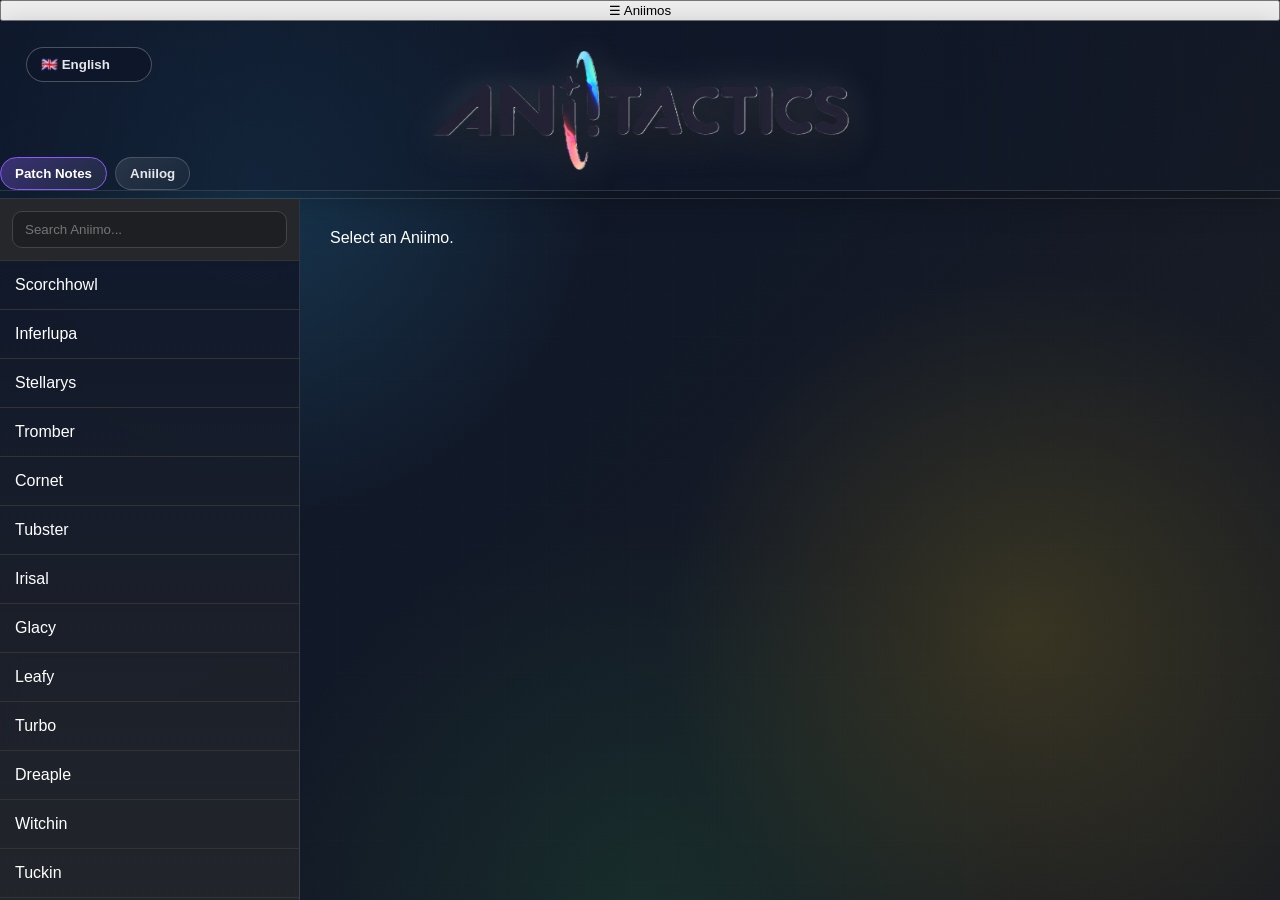
==== commit c610794a: "Update index.html" ====
--- a/index.html
+++ b/index.html
@@ -11,7 +11,13 @@
 </head>
 
 <body>
+  
+<button id="sidebarToggle" onclick="toggleSidebar()">
+    ☰ Aniimos
+</button>
 
+<div id="sidebarOverlay" onclick="closeSidebar()"></div>
+  
 <div class="topbar">
 
 <div class="heroLogo">
@@ -63,7 +69,7 @@
 <script src="typeIcons.js?v=2"></script>
 <script src="roleIcons.js?v=2"></script>
 <script src="lang.js?v=2"></script>
-<script src="script.js?v=23"></script>
+<script src="script.js?v=27"></script>
 
 </body>
 </html>
--- a/style.css
+++ b/style.css
@@ -1320,6 +1320,7 @@
     display:flex;
     justify-content:space-between;
     align-items:center;
+    transition:.2s ease;
 }
 
 .aniilogFiltersPanel summary::-webkit-details-marker{
@@ -1337,13 +1338,42 @@
     border:1px solid rgba(167,139,250,.65);
 }
 
-.aniilogFilters{
+.aniilogFiltersPanel.animating{
+    overflow:hidden;
+}
+
+.aniilogFiltersPanel .aniilogFilters{
     margin:0;
     border:0;
     border-top:1px solid rgba(255,255,255,.10);
     border-radius:0;
     background:transparent;
-}
+
+    max-height:0;
+    opacity:0;
+    overflow:hidden;
+
+    padding-top:0;
+    padding-bottom:0;
+
+    transition:
+        max-height .28s ease,
+        opacity .2s ease,
+        padding .28s ease;
+}
+
+.aniilogFiltersPanel[open] .aniilogFilters{
+    max-height:900px;
+    opacity:1;
+
+    padding-top:16px;
+    padding-bottom:16px;
+}
+
+.aniilogFiltersPanel[open] summary{
+    background:rgba(255,255,255,.035);
+}
+
 
 .aniilogHero{
     display:flex;
